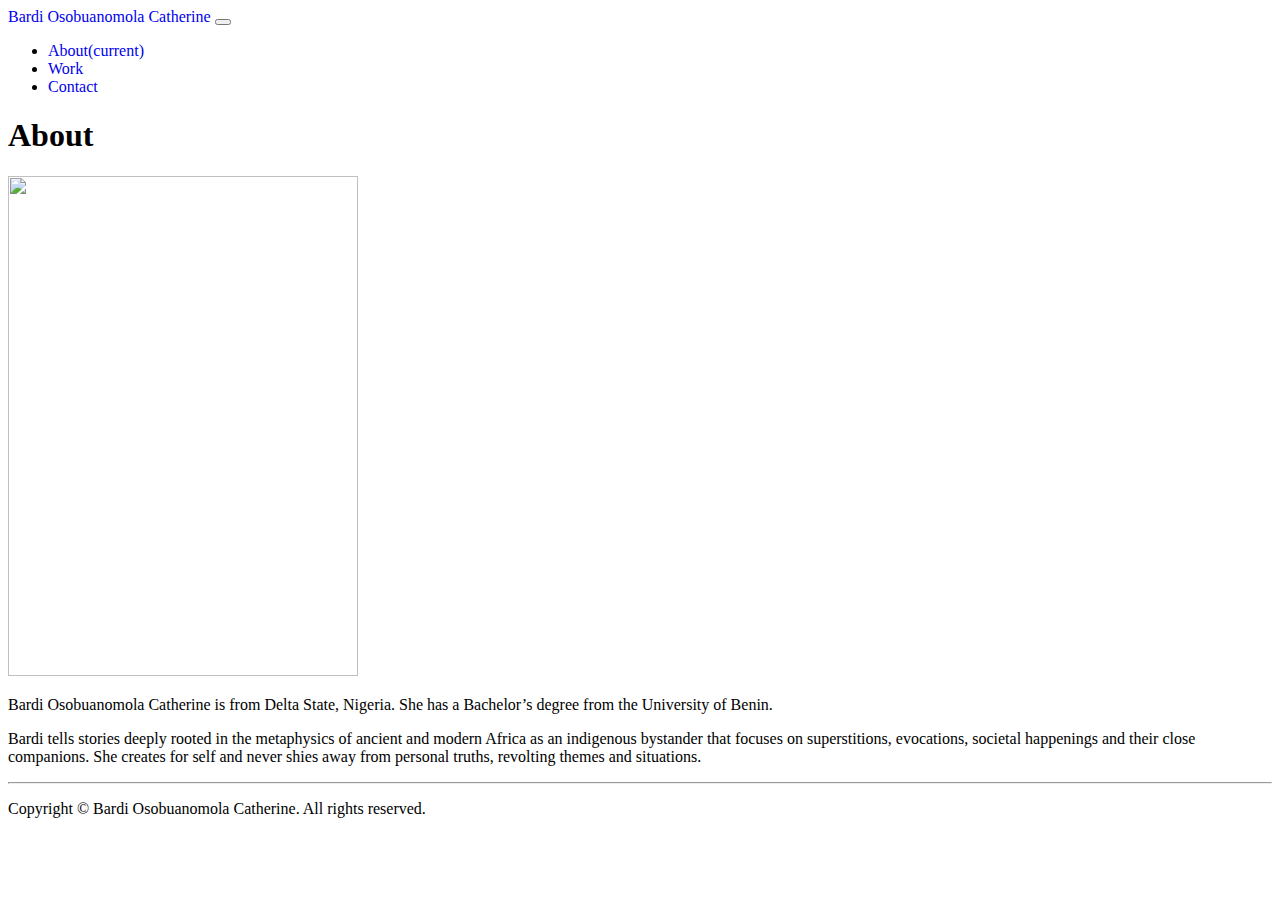
==== index.html @ 3042825d "Initial Commit" ====
<!DOCTYPE html>
<html lang="en">
  <head>
    <meta charset="utf-8">
    <meta http-equiv="X-UA-Compatible" content="IE=edge">
    <meta name="viewport" content="width=device-width, initial-scale=1">
    <title>Bardi Osobuanomola Catherine</title>
    <!-- Bootstrap -->
    <link href="css/bootstrap-4.3.1.css" rel="stylesheet">
  </head>
  <body>
    <nav class="navbar navbar-expand-lg navbar-light bg-transparent">
      <a class="navbar-brand" href="#" style="text-decoration: none">Bardi Osobuanomola Catherine</a>
      <button class="navbar-toggler" type="button" data-toggle="collapse" data-target="#navbarSupportedContent" aria-controls="navbarSupportedContent" aria-expanded="false" aria-label="Toggle navigation">
      <span class="navbar-toggler-icon"></span>
      </button>
      <div class="collapse navbar-collapse" id="navbarSupportedContent">
        <ul class="navbar-nav mr-auto">
          <li class="nav-item active">
            <a class="nav-link" href="#" style="text-decoration: none">About<span class="sr-only">(current)</span></a>
          </li>
          <li class="nav-item active">
            <a class="nav-link" href="work.html" style="text-decoration: none" >Work</a>
          </li>
         
          <li class="nav-item active">
            <a class="nav-link" href="contact.html" style="text-decoration: none">Contact</a>
          </li>
        </ul>
      </div>
    </nav>
    <section>
      <div class="jumbotron text-center mt-2">
        <div class="container">
          <div class="row">
            <div class="col-12" align="left"> 
              <h1 align="left">About&nbsp;&nbsp;</h1>
				
				<img src="images/Mola Bardi.jpeg" width="350" height="500" alt=""/>
			
              <p align="left">
Bardi Osobuanomola Catherine is from Delta State, Nigeria. She has a Bachelor’s degree from the University of Benin. 
				</p>
				<p align="left"> Bardi tells stories deeply rooted in the metaphysics of ancient and modern Africa as an indigenous bystander that focuses on superstitions, evocations, societal happenings and their close companions. She creates for self and never shies away from personal truths, revolting themes and situations. 
</p>
				
				
            
            </div>
          </div>
        </div>
      </div>
    </section>
   
    <hr>
    <footer class="text-center" style="position: sticky">
      <div class="container">
        <div class="row">
          <div class="col-12">
            <p>Copyright © Bardi Osobuanomola Catherine. All rights reserved.</p>
          </div>
        </div>
      </div>
    </footer>
    <!-- jQuery (necessary for Bootstrap's JavaScript plugins) -->
    <script src="js/jquery-3.3.1.min.js"></script>
    <!-- Include all compiled plugins (below), or include individual files as needed -->
    <script src="js/popper.min.js"></script>
    <script src="js/bootstrap-4.3.1.js"></script>
  </body>
</html>
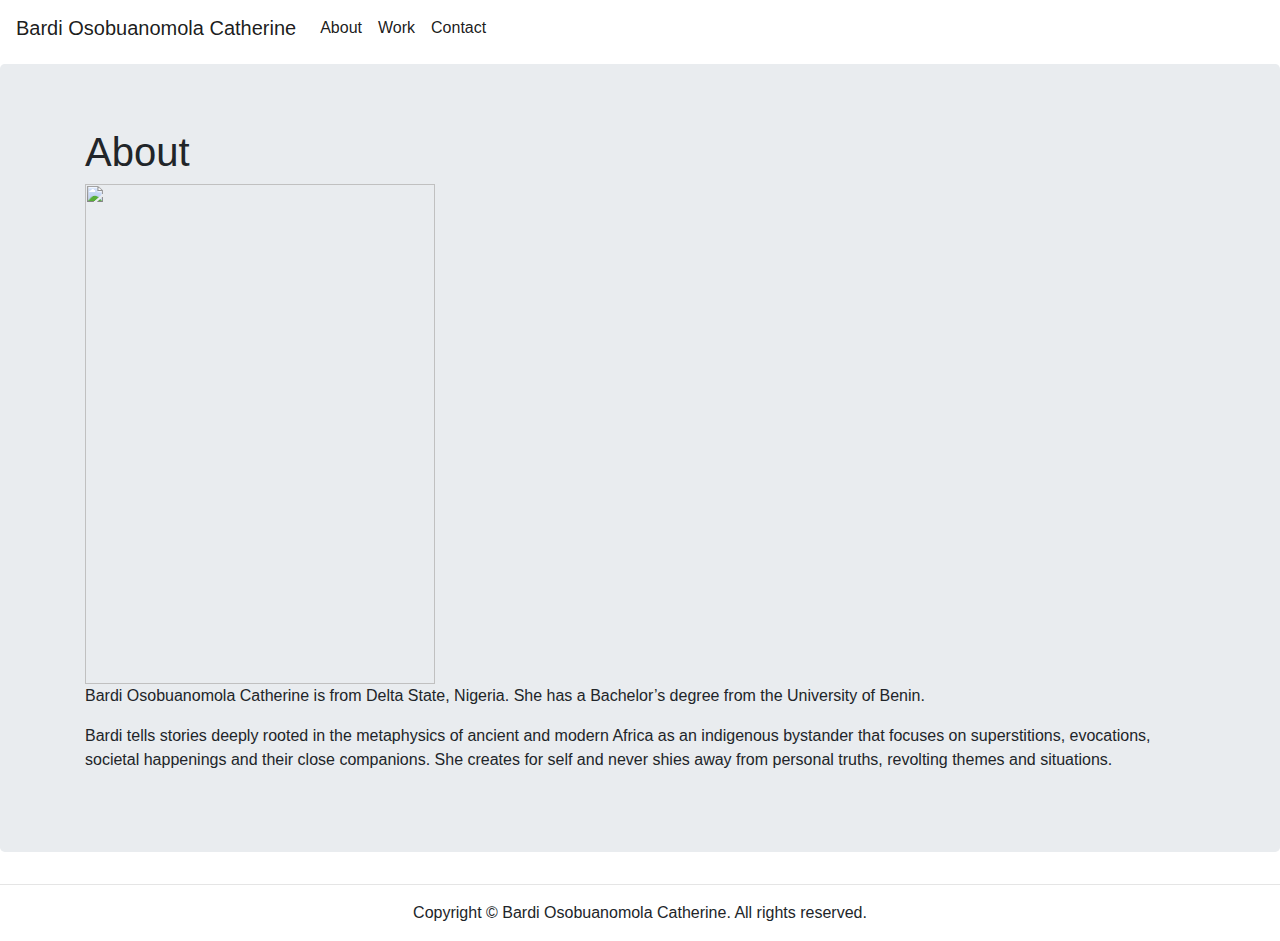
==== commit 672ac4ce: "second" ====
--- a/index.html
+++ b/index.html
@@ -6,7 +6,7 @@
     <meta name="viewport" content="width=device-width, initial-scale=1">
     <title>Bardi Osobuanomola Catherine</title>
     <!-- Bootstrap -->
-    <link href="css/bootstrap-4.3.1.css" rel="stylesheet">
+    <link href="CSS/bootstrap-4.3.1.css" rel="stylesheet">
   </head>
   <body>
     <nav class="navbar navbar-expand-lg navbar-light bg-transparent">
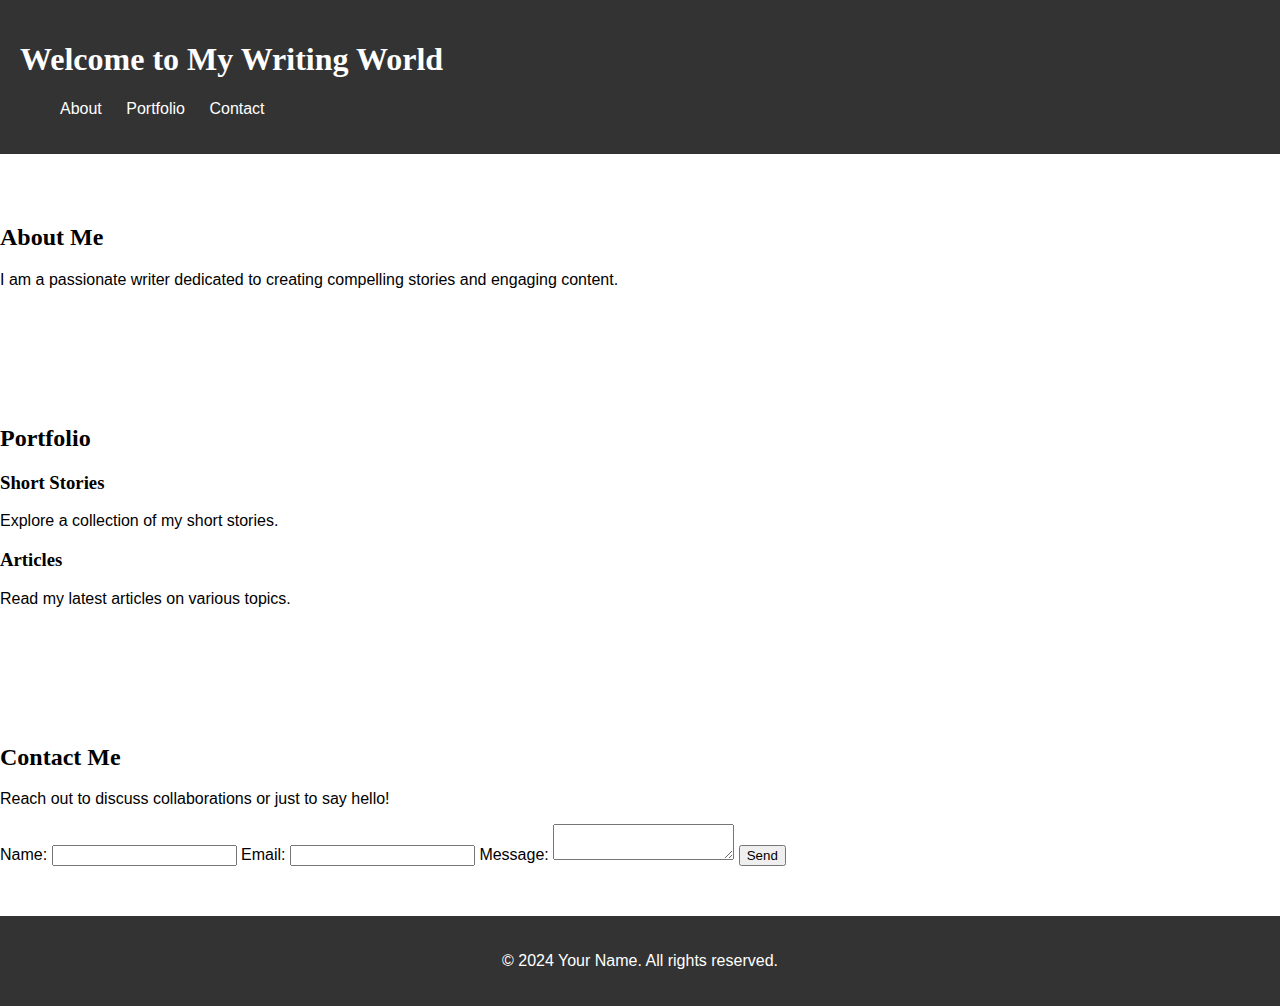
==== commit 0a3f008d: "Third" ====
--- a/index.html
+++ b/index.html
@@ -1,71 +1,56 @@
 <!DOCTYPE html>
 <html lang="en">
-  <head>
-    <meta charset="utf-8">
-    <meta http-equiv="X-UA-Compatible" content="IE=edge">
-    <meta name="viewport" content="width=device-width, initial-scale=1">
-    <title>Bardi Osobuanomola Catherine</title>
-    <!-- Bootstrap -->
-    <link href="CSS/bootstrap-4.3.1.css" rel="stylesheet">
-  </head>
-  <body>
-    <nav class="navbar navbar-expand-lg navbar-light bg-transparent">
-      <a class="navbar-brand" href="#" style="text-decoration: none">Bardi Osobuanomola Catherine</a>
-      <button class="navbar-toggler" type="button" data-toggle="collapse" data-target="#navbarSupportedContent" aria-controls="navbarSupportedContent" aria-expanded="false" aria-label="Toggle navigation">
-      <span class="navbar-toggler-icon"></span>
-      </button>
-      <div class="collapse navbar-collapse" id="navbarSupportedContent">
-        <ul class="navbar-nav mr-auto">
-          <li class="nav-item active">
-            <a class="nav-link" href="#" style="text-decoration: none">About<span class="sr-only">(current)</span></a>
-          </li>
-          <li class="nav-item active">
-            <a class="nav-link" href="work.html" style="text-decoration: none" >Work</a>
-          </li>
-         
-          <li class="nav-item active">
-            <a class="nav-link" href="contact.html" style="text-decoration: none">Contact</a>
-          </li>
-        </ul>
-      </div>
+<head>
+  <meta charset="UTF-8">
+  <meta name="viewport" content="width=device-width, initial-scale=1.0">
+  <title>Writer's Website</title>
+  <link rel="stylesheet" href="CSS/style.css">
+</head>
+<body>
+  <header>
+    <h1>Welcome to My Writing World</h1>
+    <nav>
+      <ul>
+        <li><a href="#about">About</a></li>
+        <li><a href="#portfolio">Portfolio</a></li>
+        <li><a href="#contact">Contact</a></li>
+      </ul>
     </nav>
-    <section>
-      <div class="jumbotron text-center mt-2">
-        <div class="container">
-          <div class="row">
-            <div class="col-12" align="left"> 
-              <h1 align="left">About&nbsp;&nbsp;</h1>
-				
-				<img src="images/Mola Bardi.jpeg" width="350" height="500" alt=""/>
-			
-              <p align="left">
-Bardi Osobuanomola Catherine is from Delta State, Nigeria. She has a Bachelor’s degree from the University of Benin. 
-				</p>
-				<p align="left"> Bardi tells stories deeply rooted in the metaphysics of ancient and modern Africa as an indigenous bystander that focuses on superstitions, evocations, societal happenings and their close companions. She creates for self and never shies away from personal truths, revolting themes and situations. 
-</p>
-				
-				
-            
-            </div>
-          </div>
-        </div>
-      </div>
-    </section>
-   
-    <hr>
-    <footer class="text-center" style="position: sticky">
-      <div class="container">
-        <div class="row">
-          <div class="col-12">
-            <p>Copyright © Bardi Osobuanomola Catherine. All rights reserved.</p>
-          </div>
-        </div>
-      </div>
-    </footer>
-    <!-- jQuery (necessary for Bootstrap's JavaScript plugins) -->
-    <script src="js/jquery-3.3.1.min.js"></script>
-    <!-- Include all compiled plugins (below), or include individual files as needed -->
-    <script src="js/popper.min.js"></script>
-    <script src="js/bootstrap-4.3.1.js"></script>
-  </body>
+  </header>
+
+  <section id="about">
+    <h2>About Me</h2>
+    <p>I am a passionate writer dedicated to creating compelling stories and engaging content.</p>
+  </section>
+
+  <section id="portfolio">
+    <h2>Portfolio</h2>
+    <div class="portfolio-item">
+      <h3>Short Stories</h3>
+      <p>Explore a collection of my short stories.</p>
+    </div>
+    <div class="portfolio-item">
+      <h3>Articles</h3>
+      <p>Read my latest articles on various topics.</p>
+    </div>
+  </section>
+
+  <section id="contact">
+    <h2>Contact Me</h2>
+    <p>Reach out to discuss collaborations or just to say hello!</p>
+    <form>
+      <label for="name">Name:</label>
+      <input type="text" id="name" name="name">
+      <label for="email">Email:</label>
+      <input type="email" id="email" name="email">
+      <label for="message">Message:</label>
+      <textarea id="message" name="message"></textarea>
+      <button type="submit">Send</button>
+    </form>
+  </section>
+
+  <footer>
+    <p>&copy; 2024 Your Name. All rights reserved.</p>
+  </footer>
+</body>
 </html>--- a/CSS/style.css
+++ b/CSS/style.css
@@ -0,0 +1,40 @@
+body {
+    font-family: Arial, sans-serif;
+    margin: 0;
+    padding: 0;
+  }
+  
+  header {
+    background-color: #333;
+    color: #fff;
+    padding: 20px;
+  }
+  
+  nav ul {
+    list-style-type: none;
+  }
+  
+  nav ul li {
+    display: inline;
+    margin-right: 20px;
+  }
+  
+  nav ul li a {
+    color: #fff;
+    text-decoration: none;
+  }
+  
+  section {
+    padding: 50px 0;
+  }
+  
+  h1, h2, h3 {
+    font-family: Georgia, serif;
+  }
+  
+  footer {
+    background-color: #333;
+    color: #fff;
+    text-align: center;
+    padding: 20px;
+  }